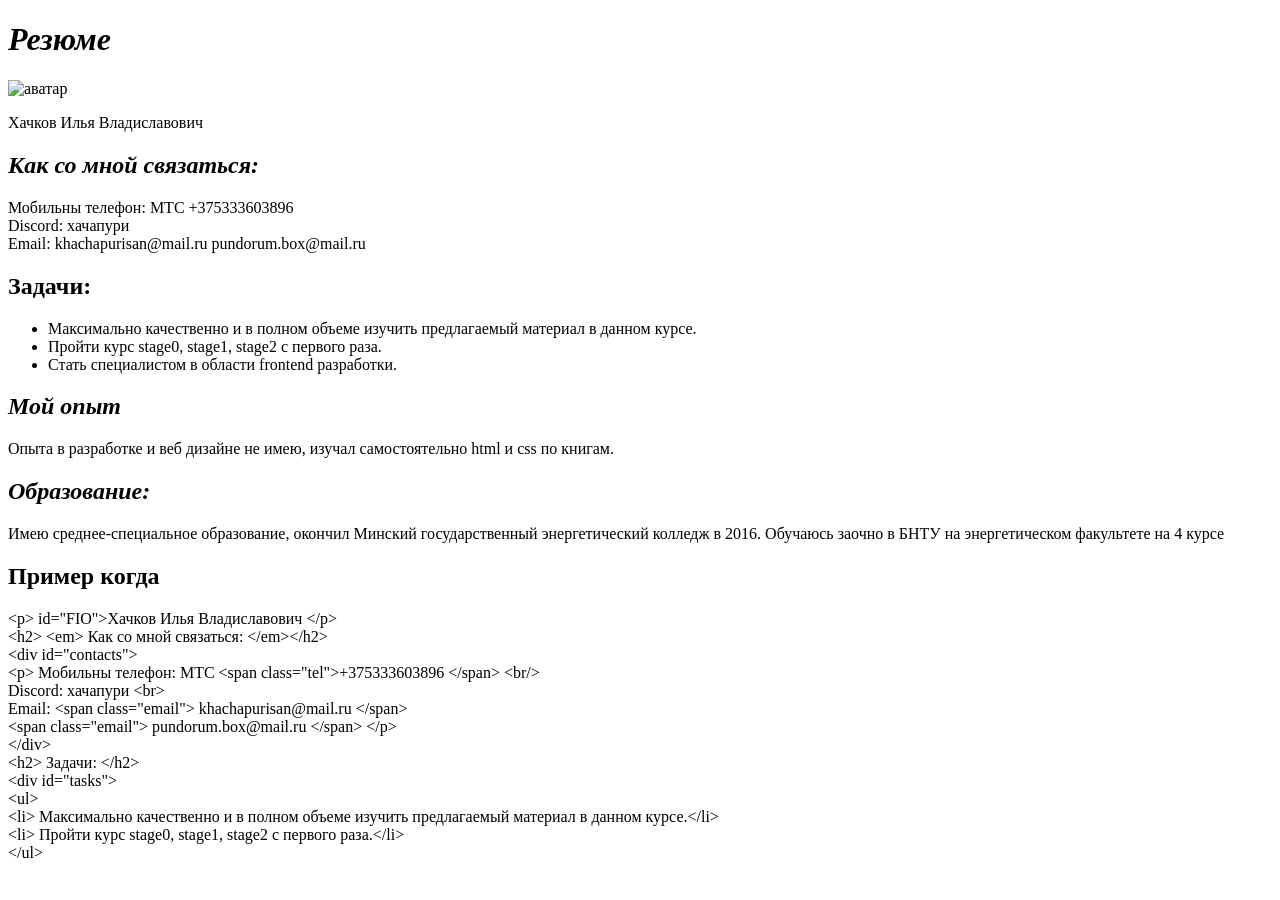
==== index.html @ afb6a70f "fix: html file" ====
<!DOCTYPE html>
<html lang="ru">
 <head>
   <title>Хачков И.В. резюме</title>
   <link rel="stylesheet" type="text/css" href="https://github.com/khachapur/rsschool-cv/blob/rsschool-cv-html/style.css">
    
 </head>
<body>
<h1> <em>Резюме</em> </h1>
<img src="https://raw.githubusercontent.com/khachapur/img-for-rss/main/IMG_20190906_113554.jpg" alt="аватар" width="350px" height="450px"/>

<p id="FIO">Хачков Илья Владиславович</p>

 <h2> <em>Как со мной связаться:</em></h2>
<div id="contacts">
 <p>Мобильны телефон: МТС <span class="tel">+375333603896</span> <br/>
     Discord: хачапури <br>
     Email: <span class="email">khachapurisan@mail.ru</span>
       <span class="email">pundorum.box@mail.ru </span></p>
 </div>
 <h2>Задачи:</h2>
 <div id="tasks">
     <ul>
          <li>Максимально качественно и в полном объеме изучить предлагаемый материал в данном курсе.</li>
          <li>Пройти курс stage0, stage1, stage2 с первого раза.</li>
          <li>Стать специалистом в области frontend разработки.</li>
        </ul>     
 </div>
<h2><em>Мой опыт</em></h2>
 <div id="exp">
   <p>Опыта в разработке и веб дизайне не имею, изучал самостоятельно html и css по книгам.</p>
 </div>
<h2><em>Образование:</em></h2>
 <div id="education">
   <p>Имею среднее-специальное образование, окончил Минский государственный энергетический колледж в 2016. 
Обучаюсь заочно в БНТУ на энергетическом факультете на 4 курсе</p>
  </div>
  <div>
      <h2>Пример когда</h2>
    <p id="cod">	&LT;p&GT; id="FIO">Хачков Илья Владиславович &LT;/p&GT; <br/>

 &LT;h2&GT; &LT;em&GT; Как со мной связаться: &LT;/em&GT;&LT;/h2&GT; <br/>
 &LT;div id="contacts"&GT;<br/>
 &LT;p&GT; Мобильны телефон: МТС &LT;span class="tel"&GT;+375333603896 &LT;/span&GT; &LT;br/&GT; <br/>
     Discord: хачапури &LT;br&GT; <br/>
     Email: &LT;span class="email"&GT; khachapurisan@mail.ru &LT;/span&GT; <br/>
       &LT;span class="email"&GT; pundorum.box@mail.ru &LT;/span&GT; &LT;/p&GT; <br/>
 &LT;/div&GT;<br/>
 &LT;h2&GT; Задачи: &LT;/h2&GT;<br/>
 &LT;div id="tasks"&GT;<br/>
     &LT;ul&GT;<br/>
          &LT;li&GT; Максимально качественно и в полном объеме изучить предлагаемый материал в данном курсе.&LT;/li&GT;<br/>
          &LT;li&GT; Пройти курс stage0, stage1, stage2 с первого раза.&LT;/li&GT;<br/>
                  &LT;/ul&GT; </p>
  </div>
</body>
</html>
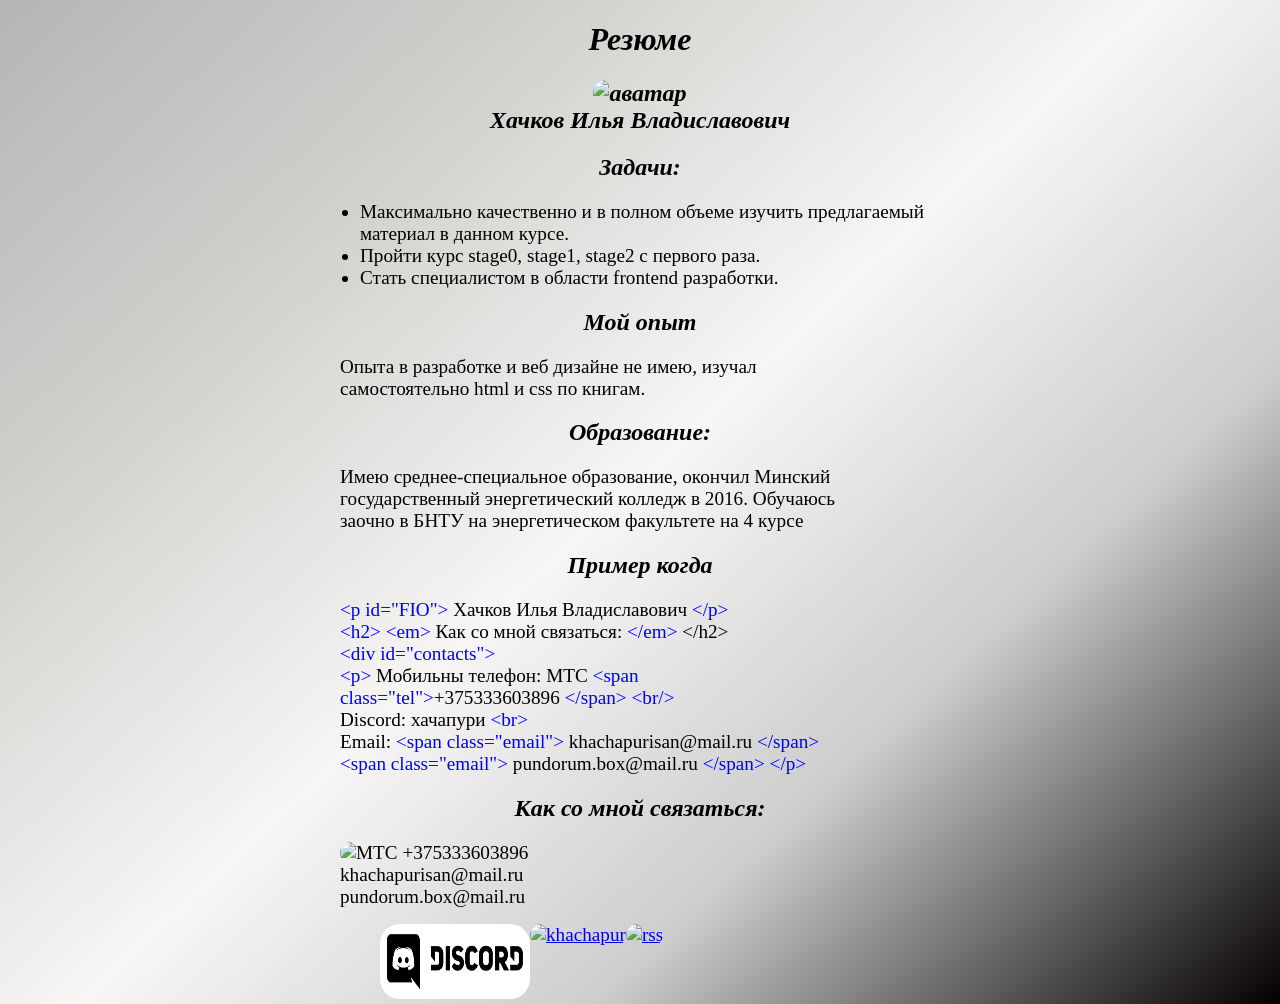
==== commit 18756bb3: "fix: update index and ctyle files" ====
--- a/index.html
+++ b/index.html
@@ -1,57 +1,61 @@
 <!DOCTYPE html>
 <html lang="ru">
  <head>
+   <meta charset="utf-8"> 
    <title>Хачков И.В. резюме</title>
-   <link rel="stylesheet" type="text/css" href="https://github.com/khachapur/rsschool-cv/blob/rsschool-cv-html/style.css">
+   <link rel="stylesheet" type="text/css" href="style.css">
     
  </head>
 <body>
-<h1> <em>Резюме</em> </h1>
-<img src="https://raw.githubusercontent.com/khachapur/img-for-rss/main/IMG_20190906_113554.jpg" alt="аватар" width="350px" height="450px"/>
+  <header>
+    <h1> Резюме </h1>
+    <h2><img src="https://raw.githubusercontent.com/khachapur/img-for-rss/main/IMG_20190906_113554.jpg" alt="аватар" width="350" height="450"/> <br/> Хачков Илья Владиславович</h2>
+  </header>
+  <aside>
+    <h2>Задачи:</h2>
+    <div id="taskss">
+      <ul class="tasks">
+        <li>Максимально качественно и в полном объеме изучить предлагаемый материал в данном курсе.</li>
+        <li>Пройти курс stage0, stage1, stage2 с первого раза.</li>
+        <li>Стать специалистом в области frontend разработки.</li>
+      </ul>     
+    </div>
+    <h2>Мой опыт</h2>
+    <div id="exp">
+       <p>Опыта в разработке и веб дизайне не имею, изучал самостоятельно html и css по книгам.</p>
+    </div>
+    <h2>Образование:</h2>
+    <div id="education">
+      <p>Имею среднее-специальное образование, окончил Минский государственный энергетический колледж в 2016. 
+          Обучаюсь заочно в БНТУ на энергетическом факультете на 4 курсе</p>
+    </div>
+    <div id="exaamplcode">
+      <h2>Пример когда</h2>
+        <p>	<span class="code"> &LT;p  id="FIO"&GT;</span> Хачков Илья Владиславович <span class="code">&LT;/p&GT; </span> <br/>
+      
+       <span class="code">&LT;h2&GT;</span> <span class="code"> &LT;em&GT;</span> Как со мной связаться: <span class="code"> &LT;/em&GT;</span> <span class="code"></span>&LT;/h2&GT; </span> <br/>
+       <span class="code"> &LT;div id="contacts"&GT; </span> <br/>
+       <span class="code">&LT;p&GT;</span> Мобильны телефон: МТС <span class="code">&LT;span class="tel"&GT;</span>+375333603896 <span class="code">&LT;/span&GT;</span><span class="code"> &LT;br/&GT;</span> <br/>
+        Discord: хачапури <span class="code">&LT;br&GT;</span> <br/>
+        Email: <span class="code">&LT;span class="email"&GT;</span> khachapurisan@mail.ru <span class="code">&LT;/span&GT;</span> <br/>
+       <span class="code"> &LT;span class="email"&GT;</span> pundorum.box@mail.ru <span class="code">&LT;/span&GT;</span> <span class="code">&LT;/p&GT;</span> <br/>
+      </div>
+    </aside>
+    <footer>
+      <h2> Как со мной связаться:</h2>
+      <div class="cont">
+        <ul class="contacts">
+          <li id="mts"><img  width="80" height="40" alt="МТС" src="https://dana-mall.com/assets/images/shop/mtc-web.jpg"> <span class="tel">+375333603896</span> </li>
+          <li><span class="email">khachapurisan@mail.ru</span><br/>
+              <span class="email">pundorum.box@mail.ru </span> </li>
+        </ul>
+        <ul class="links">      
+          <li> <a href="https://discord.com/channels/@me"> <img width="150" height="75" alt="хачапури(@khachapur)" src="[data-uri]"></a> </li>
+          <li> <a href="https://github.com/khachapur"> <img width="150" height="75" alt="khachapur" src="https://ru.wizcase.com/wp-content/uploads/2022/03/GitHub-Logo.png"> </a> </li>
+          <li><a href="https://rs.school/js/"> <img  width="150" height="75" alt="rss" src="https://rs.school/images/rs_school_js.svg"> </a> </li>
+        </ul>  
+      </div>
 
-<p id="FIO">Хачков Илья Владиславович</p>
-
- <h2> <em>Как со мной связаться:</em></h2>
-<div id="contacts">
- <p>Мобильны телефон: МТС <span class="tel">+375333603896</span> <br/>
-     Discord: хачапури <br>
-     Email: <span class="email">khachapurisan@mail.ru</span>
-       <span class="email">pundorum.box@mail.ru </span></p>
- </div>
- <h2>Задачи:</h2>
- <div id="tasks">
-     <ul>
-          <li>Максимально качественно и в полном объеме изучить предлагаемый материал в данном курсе.</li>
-          <li>Пройти курс stage0, stage1, stage2 с первого раза.</li>
-          <li>Стать специалистом в области frontend разработки.</li>
-        </ul>     
- </div>
-<h2><em>Мой опыт</em></h2>
- <div id="exp">
-   <p>Опыта в разработке и веб дизайне не имею, изучал самостоятельно html и css по книгам.</p>
- </div>
-<h2><em>Образование:</em></h2>
- <div id="education">
-   <p>Имею среднее-специальное образование, окончил Минский государственный энергетический колледж в 2016. 
-Обучаюсь заочно в БНТУ на энергетическом факультете на 4 курсе</p>
-  </div>
-  <div>
-      <h2>Пример когда</h2>
-    <p id="cod">	&LT;p&GT; id="FIO">Хачков Илья Владиславович &LT;/p&GT; <br/>
-
- &LT;h2&GT; &LT;em&GT; Как со мной связаться: &LT;/em&GT;&LT;/h2&GT; <br/>
- &LT;div id="contacts"&GT;<br/>
- &LT;p&GT; Мобильны телефон: МТС &LT;span class="tel"&GT;+375333603896 &LT;/span&GT; &LT;br/&GT; <br/>
-     Discord: хачапури &LT;br&GT; <br/>
-     Email: &LT;span class="email"&GT; khachapurisan@mail.ru &LT;/span&GT; <br/>
-       &LT;span class="email"&GT; pundorum.box@mail.ru &LT;/span&GT; &LT;/p&GT; <br/>
- &LT;/div&GT;<br/>
- &LT;h2&GT; Задачи: &LT;/h2&GT;<br/>
- &LT;div id="tasks"&GT;<br/>
-     &LT;ul&GT;<br/>
-          &LT;li&GT; Максимально качественно и в полном объеме изучить предлагаемый материал в данном курсе.&LT;/li&GT;<br/>
-          &LT;li&GT; Пройти курс stage0, stage1, stage2 с первого раза.&LT;/li&GT;<br/>
-                  &LT;/ul&GT; </p>
-  </div>
+    </footer>
 </body>
 </html>
--- a/style.css
+++ b/style.css
@@ -0,0 +1,54 @@
+body {
+    background: rgb(179,179,179);
+    background: linear-gradient(137deg, rgba(179,179,179,0.9717711480362538) 0%, rgba(208,209,205,1) 24%, rgba(240,235,235,0.5065143504531722) 49%, rgba(156,156,156,0.5065143504531722) 71%, rgba(4,0,0,1) 100%);
+    width: 600px;
+    margin: auto;
+      
+}
+img {
+    border-radius: 20px;
+    }
+
+h1, h2 {
+   text-align: center;
+   font-style: italic;
+      
+}
+
+p {
+    width: 500px;
+    text-align: left;
+    font-family: Georgia, serif;
+    font-size: 1.2em;
+}
+li{
+    text-align: left;
+    font-family: Georgia, serif;
+    font-size: 1.2em;
+
+}
+#tasks {
+    text-align: left;
+    padding-left: -; 
+}
+span.code {
+    color: blue;
+}
+.contacts {
+    list-style-type: none;
+}
+ul.contacts {
+   padding: 0;
+   margin-left: 0px;
+}
+ul.tasks {
+    padding: 0;
+    margin-left: 20px;
+}
+ul.links {
+    list-style-type: none;
+}
+ul.links li {
+    float: left;
+    margin: auto;
+}
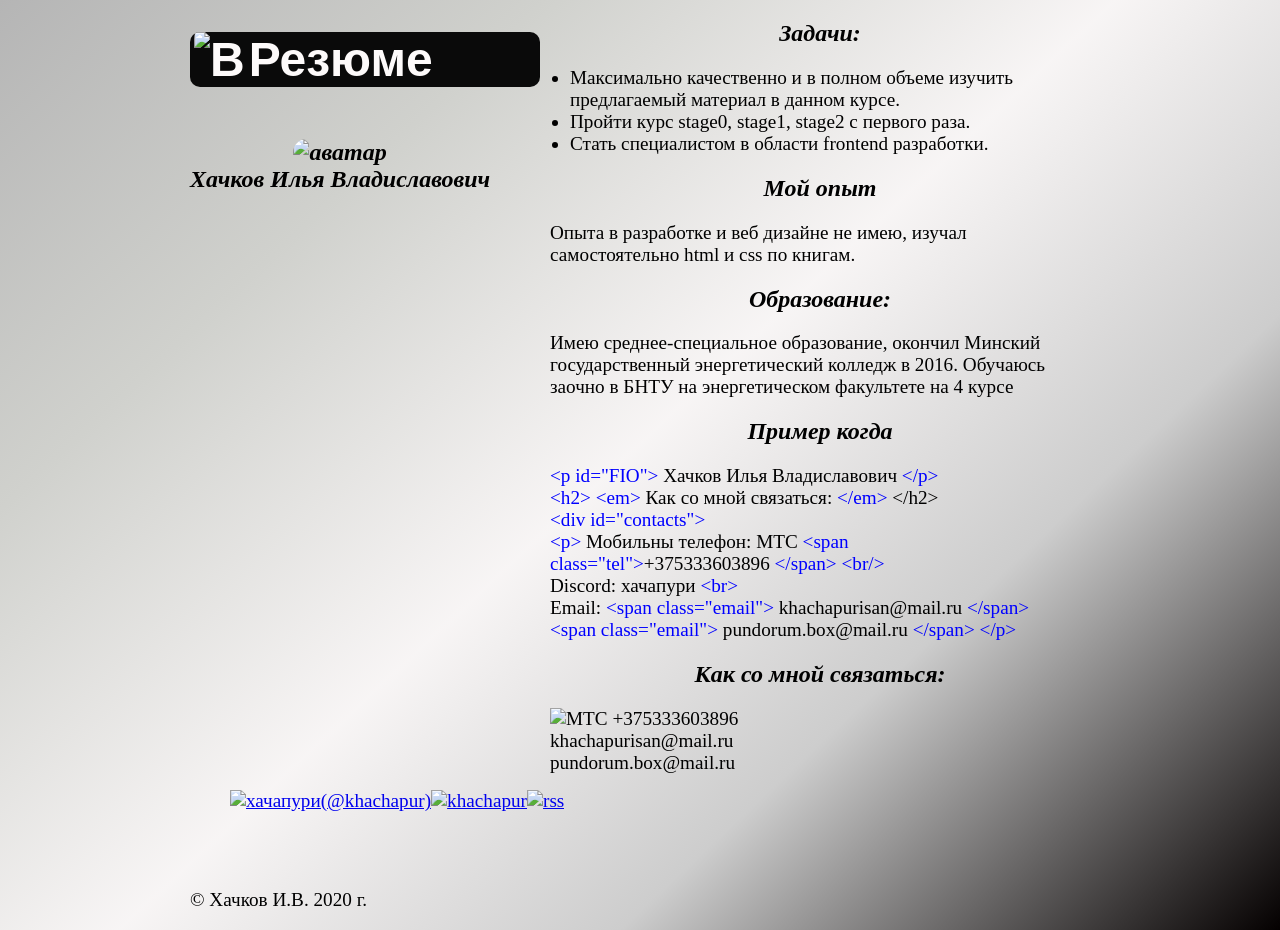
==== commit 9075b987: "fix: upadate html and css file" ====
--- a/index.html
+++ b/index.html
@@ -8,8 +8,8 @@
  </head>
 <body>
   <header>
-    <h1> Резюме </h1>
-    <h2><img src="https://raw.githubusercontent.com/khachapur/img-for-rss/main/IMG_20190906_113554.jpg" alt="аватар" width="350" height="450"/> <br/> Хачков Илья Владиславович</h2>
+    <h1><img width="45" height="40" alt="B" src="https://a4files.ru/content/uploads/2017/12/bukva-V.jpg">Резюме </h1>
+    <h2 id="img"><img src="https://raw.githubusercontent.com/khachapur/img-for-rss/main/IMG_20190906_113554.jpg" alt="аватар" width="350" height="450"/> <br/> Хачков Илья Владиславович</h2>
   </header>
   <aside>
     <h2>Задачи:</h2>
@@ -40,8 +40,6 @@
         Email: <span class="code">&LT;span class="email"&GT;</span> khachapurisan@mail.ru <span class="code">&LT;/span&GT;</span> <br/>
        <span class="code"> &LT;span class="email"&GT;</span> pundorum.box@mail.ru <span class="code">&LT;/span&GT;</span> <span class="code">&LT;/p&GT;</span> <br/>
       </div>
-    </aside>
-    <footer>
       <h2> Как со мной связаться:</h2>
       <div class="cont">
         <ul class="contacts">
@@ -49,13 +47,17 @@
           <li><span class="email">khachapurisan@mail.ru</span><br/>
               <span class="email">pundorum.box@mail.ru </span> </li>
         </ul>
+    </aside>
+    <footer>
         <ul class="links">      
-          <li> <a href="https://discord.com/channels/@me"> <img width="150" height="75" alt="хачапури(@khachapur)" src="[data-uri]"></a> </li>
+          <li> <a href="https://discord.com/channels/@me"> <img width="200" height="100" alt="хачапури(@khachapur)" src="https://rossaprimavera.ru/static/files/eea155dbb7c0.jpg"></a> </li>
           <li> <a href="https://github.com/khachapur"> <img width="150" height="75" alt="khachapur" src="https://ru.wizcase.com/wp-content/uploads/2022/03/GitHub-Logo.png"> </a> </li>
           <li><a href="https://rs.school/js/"> <img  width="150" height="75" alt="rss" src="https://rs.school/images/rs_school_js.svg"> </a> </li>
         </ul>  
       </div>
-
+      <div class="author">
+        <p>&COPY; Хачков И.В. 2020 г.</p>
+      </div>
     </footer>
 </body>
 </html>
--- a/style.css
+++ b/style.css
@@ -1,20 +1,49 @@
 body {
     background: rgb(179,179,179);
     background: linear-gradient(137deg, rgba(179,179,179,0.9717711480362538) 0%, rgba(208,209,205,1) 24%, rgba(240,235,235,0.5065143504531722) 49%, rgba(156,156,156,0.5065143504531722) 71%, rgba(4,0,0,1) 100%);
-    width: 600px;
+    width: 900px;
     margin: auto;
-      
+    
 }
-img {
-    border-radius: 20px;
-    }
+h1 {
+    background-color: rgb(10, 10, 10);
+    color: rgb(253, 250, 250);
+    border-radius: 10px;
+    width: 350px;
+    padding: 0;
+    font-size: 3em;
+    font-family:'Lucida Sans', 'Lucida Sans Regular', 'Lucida Grande', 'Lucida Sans Unicode', Geneva, Verdana, sans-serif 
+}
+header {
+    
+    width: 40%;
+    float: left;
+}
+h1 img {
+    border-radius: 7px;
+    margin: 0 auto;
+    padding: 0 4px;
+}
+aside {
+    width: 60%;
+    float: right;
+}
+footer {
+    clear: right;
+}
+ h2 img {
+    border-radius: 50px;
+    border: 3px;
+    
+} 
 
-h1, h2 {
+h2 {
    text-align: center;
    font-style: italic;
-      
 }
-
+#img {
+    float: left;
+}
 p {
     width: 500px;
     text-align: left;
@@ -51,4 +80,7 @@
 ul.links li {
     float: left;
     margin: auto;
-}+}
+.author {
+    padding-top: 5em;
+}
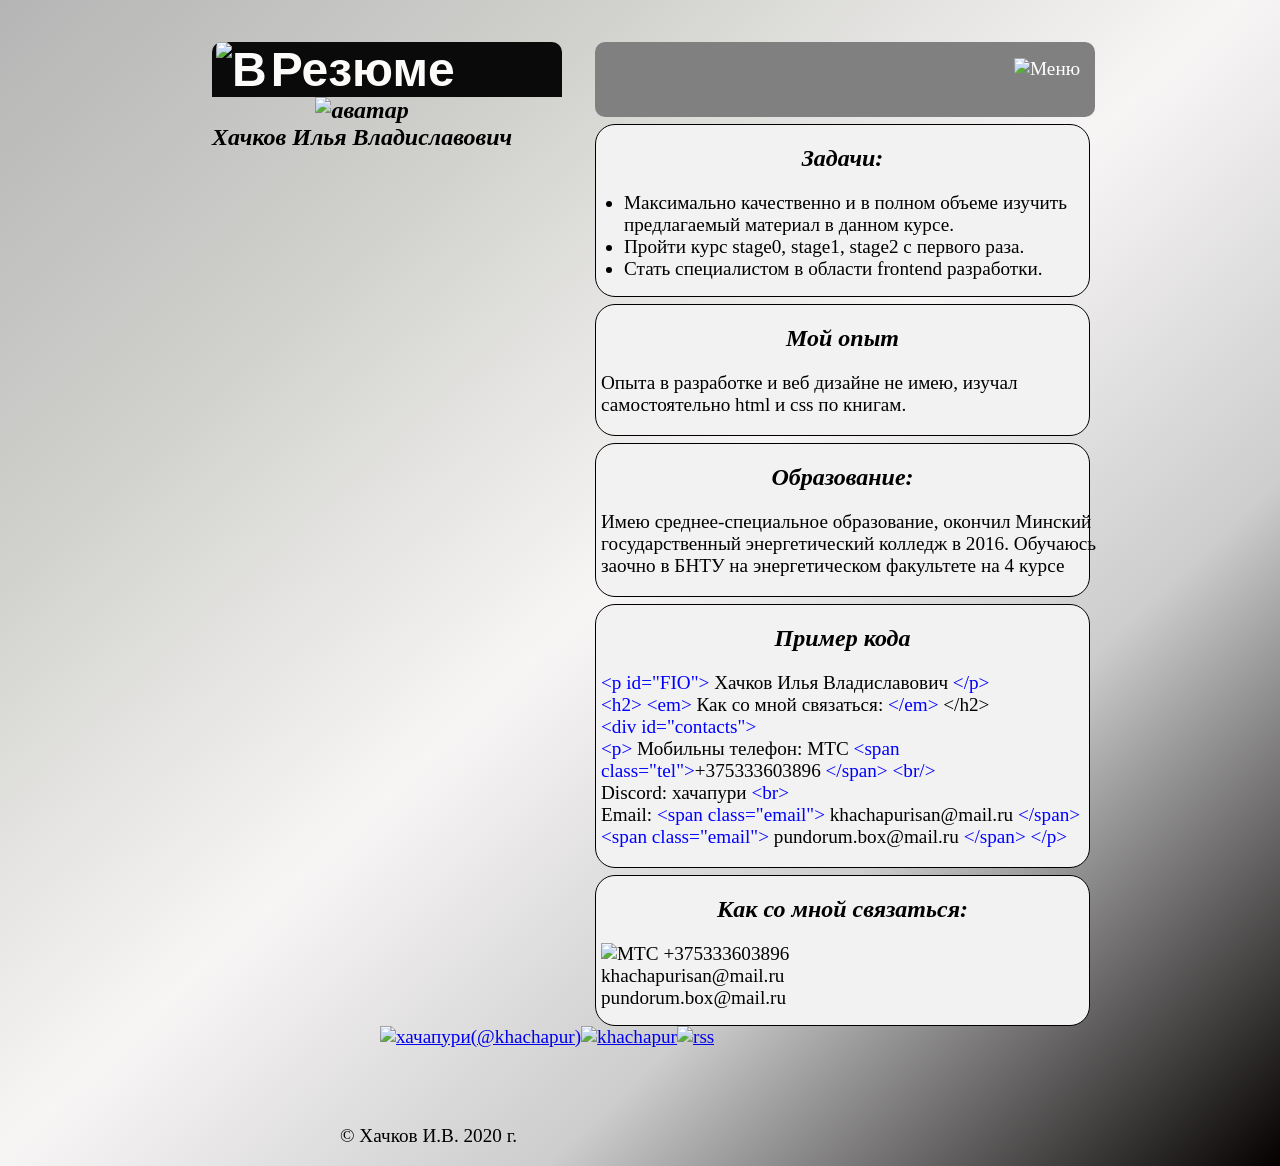
==== commit d6e7ecb9: "feat: added menu" ====
--- a/index.html
+++ b/index.html
@@ -12,25 +12,42 @@
     <h2 id="img"><img src="https://raw.githubusercontent.com/khachapur/img-for-rss/main/IMG_20190906_113554.jpg" alt="аватар" width="350" height="450"/> <br/> Хачков Илья Владиславович</h2>
   </header>
   <aside>
-    <h2>Задачи:</h2>
-    <div id="taskss">
+    <div class="wrapper">
+      <nav class="menu">
+      <ul class="menu__list">
+        <li>
+          <a href="" class="menu__link"><img width="40px" height="40px" alt="Меню" src="https://cdn-icons-png.flaticon.com/512/16/16033.png"></a>
+            <ul class="sub-menu__list">
+              <li><a href="#task" class="sub-menu__link">Задачи</a></li>
+              <li><a href="#exp" class="sub-menu__link">Мой опыт</a></li>
+              <li><a href="#education" class="sub-menu__link">Образование</a></li>
+          <!--<li><a href="" class="sub-menu__link">Примеры работ</a></li> -->
+              <li><a href="#examplcode" class="sub-menu__link">Пример кода</a></li>
+              <li><a href="#cont" class="sub-menu__link">Как со мной связаться</a></li>
+            </ul>
+        </li>  
+      </ul>
+    </nav>
+    </div>
+    <div id="tasks">
+      <h2>Задачи:</h2>
       <ul class="tasks">
         <li>Максимально качественно и в полном объеме изучить предлагаемый материал в данном курсе.</li>
         <li>Пройти курс stage0, stage1, stage2 с первого раза.</li>
         <li>Стать специалистом в области frontend разработки.</li>
       </ul>     
     </div>
-    <h2>Мой опыт</h2>
     <div id="exp">
+      <h2>Мой опыт</h2>
        <p>Опыта в разработке и веб дизайне не имею, изучал самостоятельно html и css по книгам.</p>
     </div>
-    <h2>Образование:</h2>
     <div id="education">
+      <h2>Образование:</h2>
       <p>Имею среднее-специальное образование, окончил Минский государственный энергетический колледж в 2016. 
           Обучаюсь заочно в БНТУ на энергетическом факультете на 4 курсе</p>
     </div>
-    <div id="exaamplcode">
-      <h2>Пример когда</h2>
+    <div id="examplcode">
+      <h2>Пример кода</h2>
         <p>	<span class="code"> &LT;p  id="FIO"&GT;</span> Хачков Илья Владиславович <span class="code">&LT;/p&GT; </span> <br/>
       
        <span class="code">&LT;h2&GT;</span> <span class="code"> &LT;em&GT;</span> Как со мной связаться: <span class="code"> &LT;/em&GT;</span> <span class="code"></span>&LT;/h2&GT; </span> <br/>
@@ -40,8 +57,8 @@
         Email: <span class="code">&LT;span class="email"&GT;</span> khachapurisan@mail.ru <span class="code">&LT;/span&GT;</span> <br/>
        <span class="code"> &LT;span class="email"&GT;</span> pundorum.box@mail.ru <span class="code">&LT;/span&GT;</span> <span class="code">&LT;/p&GT;</span> <br/>
       </div>
-      <h2> Как со мной связаться:</h2>
-      <div class="cont">
+      <div id="cont" class="cont">
+        <h2> Как со мной связаться:</h2>
         <ul class="contacts">
           <li id="mts"><img  width="80" height="40" alt="МТС" src="https://dana-mall.com/assets/images/shop/mtc-web.jpg"> <span class="tel">+375333603896</span> </li>
           <li><span class="email">khachapurisan@mail.ru</span><br/>
--- a/style.css
+++ b/style.css
@@ -2,20 +2,22 @@
     background: rgb(179,179,179);
     background: linear-gradient(137deg, rgba(179,179,179,0.9717711480362538) 0%, rgba(208,209,205,1) 24%, rgba(240,235,235,0.5065143504531722) 49%, rgba(156,156,156,0.5065143504531722) 71%, rgba(4,0,0,1) 100%);
     width: 900px;
-    margin: auto;
+    margin: 10px auto;
     
 }
 h1 {
     background-color: rgb(10, 10, 10);
     color: rgb(253, 250, 250);
-    border-radius: 10px;
+    border-radius: 10px 10px 0 0;
     width: 350px;
+    margin-bottom: 0px;
     padding: 0;
     font-size: 3em;
     font-family:'Lucida Sans', 'Lucida Sans Regular', 'Lucida Grande', 'Lucida Sans Unicode', Geneva, Verdana, sans-serif 
 }
 header {
-    
+       margin: 0 2%;
+    padding-left: 4px;
     width: 40%;
     float: left;
 }
@@ -25,15 +27,20 @@
     padding: 0 4px;
 }
 aside {
-    width: 60%;
+    
+    width: 55%;
     float: right;
+    
 }
 footer {
     clear: right;
+    margin-left: 150px;
+    
 }
  h2 img {
-    border-radius: 50px;
-    border: 3px;
+    margin-top: 0;
+    border-radius: 0 0 10px 10px;
+    
     
 } 
 
@@ -42,7 +49,9 @@
    font-style: italic;
 }
 #img {
+    margin-top: 0;
     float: left;
+  
 }
 p {
     width: 500px;
@@ -56,9 +65,14 @@
     font-size: 1.2em;
 
 }
-#tasks {
+#tasks, .cont, #exp, #education, #examplcode {
     text-align: left;
-    padding-left: -; 
+    border: 1px;
+    border-style: solid;
+    border-radius: 20px;
+    background-color: rgb(243, 242, 242);
+    margin-top: 7px;
+    padding: 0 5px;
 }
 span.code {
     color: blue;
@@ -71,7 +85,7 @@
    margin-left: 0px;
 }
 ul.tasks {
-    padding: 0;
+    padding: 0 0 0 3px;
     margin-left: 20px;
 }
 ul.links {
@@ -84,3 +98,48 @@
 .author {
     padding-top: 5em;
 }
+.menu {
+    display: block;
+    background-color: gray;
+    width: 500px;
+    height: 75px;
+    position: relative;
+    border-radius: 10px;
+    margin-top: 2em;
+}
+.menu a {
+    text-decoration: none;
+}
+.menu li {
+    display: block;
+    list-style-type: none;
+}
+.menu__list{
+    position: absolute;
+    display: block;
+    top: 0;
+    right: 15px;
+}
+.menu__list>li:hover .sub-menu__list {
+    display: block;
+}
+
+.menu__link{
+    color: white;
+}
+.sub-menu__list {
+    display: none;
+    position: absolute;
+    right: -10px;
+    top: 0px;
+    background-color: gray;
+    color: white;
+}
+.sub-menu__link{
+    color: white;
+    
+}
+.sub-menu__list>li:hover{
+    color: yellow;
+ 
+}
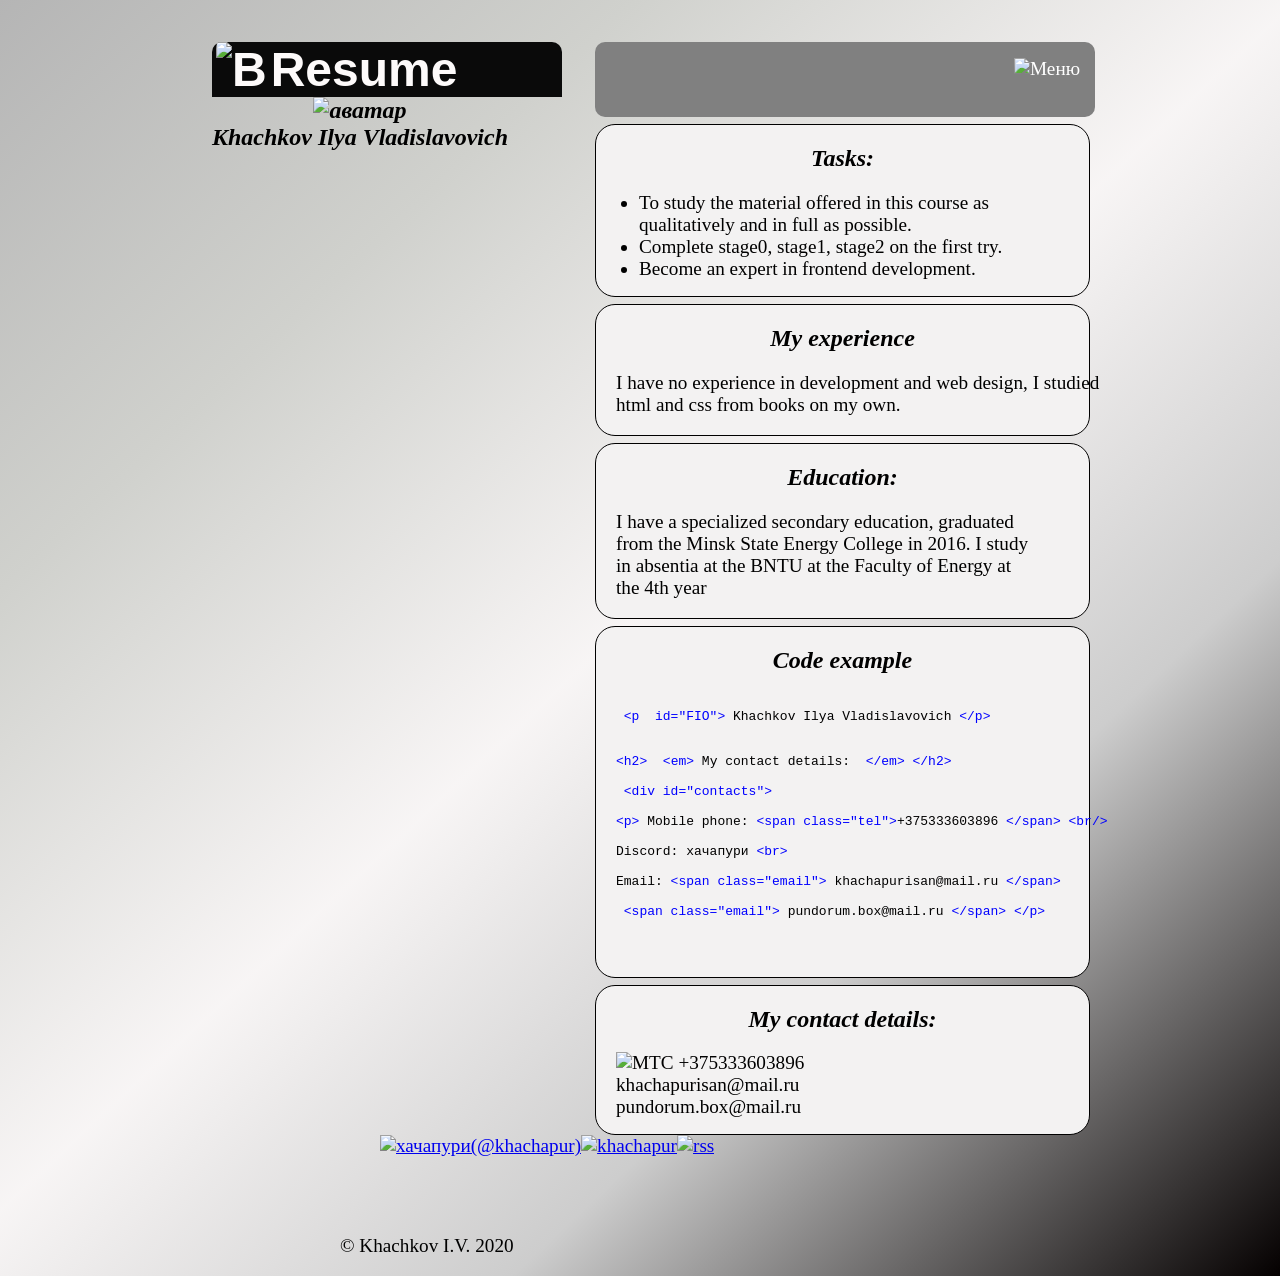
==== commit c060994d: "fix: fix errors at html file" ====
--- a/index.html
+++ b/index.html
@@ -8,64 +8,70 @@
  </head>
 <body>
   <header>
-    <h1><img width="45" height="40" alt="B" src="https://a4files.ru/content/uploads/2017/12/bukva-V.jpg">Резюме </h1>
-    <h2 id="img"><img src="https://raw.githubusercontent.com/khachapur/img-for-rss/main/IMG_20190906_113554.jpg" alt="аватар" width="350" height="450"/> <br/> Хачков Илья Владиславович</h2>
+    <h1><img width="45" height="40" alt="B" src="https://a4files.ru/content/uploads/2017/12/bukva-V.jpg">Resume </h1>
+    <h2 id="img"><img src="https://raw.githubusercontent.com/khachapur/img-for-rss/main/IMG_20190906_113554.jpg" alt="аватар" width="350" height="450"/> <br/> Khachkov Ilya Vladislavovich</h2>
   </header>
-  <aside>
+  <section>
     <div class="wrapper">
       <nav class="menu">
       <ul class="menu__list">
         <li>
-          <a href="" class="menu__link"><img width="40px" height="40px" alt="Меню" src="https://cdn-icons-png.flaticon.com/512/16/16033.png"></a>
+          <a href="" class="menu__link"><img width="40" height="40" alt="Меню" src="https://cdn-icons-png.flaticon.com/512/16/16033.png"></a>
             <ul class="sub-menu__list">
-              <li><a href="#task" class="sub-menu__link">Задачи</a></li>
-              <li><a href="#exp" class="sub-menu__link">Мой опыт</a></li>
-              <li><a href="#education" class="sub-menu__link">Образование</a></li>
-          <!--<li><a href="" class="sub-menu__link">Примеры работ</a></li> -->
-              <li><a href="#examplcode" class="sub-menu__link">Пример кода</a></li>
-              <li><a href="#cont" class="sub-menu__link">Как со мной связаться</a></li>
+              <li><a href="#task" class="sub-menu__link">Tasks</a></li>
+              <li><a href="#exp" class="sub-menu__link">My experience</a></li>
+              <li><a href="#education" class="sub-menu__link">Education</a></li>
+          <!--<li><a href="" class="sub-menu__link">Examples of my work</a></li> -->
+              <li><a href="#examplcode" class="sub-menu__link">Code example</a></li>
+              <li><a href="#cont" class="sub-menu__link">My contact details</a></li>
             </ul>
         </li>  
       </ul>
     </nav>
     </div>
     <div id="tasks">
-      <h2>Задачи:</h2>
+      <h2>Tasks:</h2>
       <ul class="tasks">
-        <li>Максимально качественно и в полном объеме изучить предлагаемый материал в данном курсе.</li>
-        <li>Пройти курс stage0, stage1, stage2 с первого раза.</li>
-        <li>Стать специалистом в области frontend разработки.</li>
+        <li>To study the material offered in this course as qualitatively and in full as possible.</li>
+        <li>Complete stage0, stage1, stage2 on the first try.</li>
+        <li>Become an expert in frontend development.</li>
       </ul>     
     </div>
     <div id="exp">
-      <h2>Мой опыт</h2>
-       <p>Опыта в разработке и веб дизайне не имею, изучал самостоятельно html и css по книгам.</p>
+      <h2>My experience</h2>
+       <p>I have no experience in development and web design, I studied html and css from books on my own.</p>
     </div>
     <div id="education">
-      <h2>Образование:</h2>
-      <p>Имею среднее-специальное образование, окончил Минский государственный энергетический колледж в 2016. 
-          Обучаюсь заочно в БНТУ на энергетическом факультете на 4 курсе</p>
+      <h2>Education:</h2>
+      <p>I have a specialized secondary education, graduated <br/>from the Minsk State Energy College in 2016.
+        I study <br/> in absentia at the BNTU at the Faculty of Energy at<br/> the 4th year</p>
     </div>
     <div id="examplcode">
-      <h2>Пример кода</h2>
-        <p>	<span class="code"> &LT;p  id="FIO"&GT;</span> Хачков Илья Владиславович <span class="code">&LT;/p&GT; </span> <br/>
-      
-       <span class="code">&LT;h2&GT;</span> <span class="code"> &LT;em&GT;</span> Как со мной связаться: <span class="code"> &LT;/em&GT;</span> <span class="code"></span>&LT;/h2&GT; </span> <br/>
-       <span class="code"> &LT;div id="contacts"&GT; </span> <br/>
-       <span class="code">&LT;p&GT;</span> Мобильны телефон: МТС <span class="code">&LT;span class="tel"&GT;</span>+375333603896 <span class="code">&LT;/span&GT;</span><span class="code"> &LT;br/&GT;</span> <br/>
-        Discord: хачапури <span class="code">&LT;br&GT;</span> <br/>
-        Email: <span class="code">&LT;span class="email"&GT;</span> khachapurisan@mail.ru <span class="code">&LT;/span&GT;</span> <br/>
-       <span class="code"> &LT;span class="email"&GT;</span> pundorum.box@mail.ru <span class="code">&LT;/span&GT;</span> <span class="code">&LT;/p&GT;</span> <br/>
-      </div>
-      <div id="cont" class="cont">
-        <h2> Как со мной связаться:</h2>
+      <h2>Code example</h2>
+        <pre>
+          <code>	
+<span class="code"> &LT;p  id="FIO"&GT;</span> Khachkov Ilya Vladislavovich <span class="code">&LT;/p&GT;</span> 
+           <br/>
+<span class="code">&LT;h2&GT;</span> <span class="code"> &LT;em&GT;</span> My contact details: <span class="code"> &LT;/em&GT;</span> <span class="code">&LT;/h2&GT; </span> <br/>
+<span class="code"> &LT;div id="contacts"&GT; </span> <br/>
+<span class="code">&LT;p&GT;</span> Mobile phone: <span class="code">&LT;span class="tel"&GT;</span>+375333603896 <span class="code">&LT;/span&GT;</span><span class="code"> &LT;br/&GT;</span> <br/>
+Discord: хачапури <span class="code">&LT;br&GT;</span> <br/>
+Email: <span class="code">&LT;span class="email"&GT;</span> khachapurisan@mail.ru <span class="code">&LT;/span&GT;</span> <br/>
+<span class="code"> &LT;span class="email"&GT;</span> pundorum.box@mail.ru <span class="code">&LT;/span&GT;</span> <span class="code">&LT;/p&GT;</span> <br/>
+         </code>
+        </pre>
+    </div>
+    <div id="cont" class="cont">
+        <h2> My contact details:</h2>
         <ul class="contacts">
           <li id="mts"><img  width="80" height="40" alt="МТС" src="https://dana-mall.com/assets/images/shop/mtc-web.jpg"> <span class="tel">+375333603896</span> </li>
           <li><span class="email">khachapurisan@mail.ru</span><br/>
               <span class="email">pundorum.box@mail.ru </span> </li>
         </ul>
-    </aside>
-    <footer>
+    </div>   
+  </section>
+  <footer>
+      <div id="links">   
         <ul class="links">      
           <li> <a href="https://discord.com/channels/@me"> <img width="200" height="100" alt="хачапури(@khachapur)" src="https://rossaprimavera.ru/static/files/eea155dbb7c0.jpg"></a> </li>
           <li> <a href="https://github.com/khachapur"> <img width="150" height="75" alt="khachapur" src="https://ru.wizcase.com/wp-content/uploads/2022/03/GitHub-Logo.png"> </a> </li>
@@ -73,8 +79,8 @@
         </ul>  
       </div>
       <div class="author">
-        <p>&COPY; Хачков И.В. 2020 г.</p>
+        <p>&COPY; Khachkov I.V. 2020</p>
       </div>
-    </footer>
+  </footer>
 </body>
 </html>
--- a/style.css
+++ b/style.css
@@ -26,8 +26,7 @@
     margin: 0 auto;
     padding: 0 4px;
 }
-aside {
-    
+section {    
     width: 55%;
     float: right;
     
@@ -40,8 +39,6 @@
  h2 img {
     margin-top: 0;
     border-radius: 0 0 10px 10px;
-    
-    
 } 
 
 h2 {
@@ -72,7 +69,7 @@
     border-radius: 20px;
     background-color: rgb(243, 242, 242);
     margin-top: 7px;
-    padding: 0 5px;
+    padding: 0 20px 0 20px;
 }
 span.code {
     color: blue;
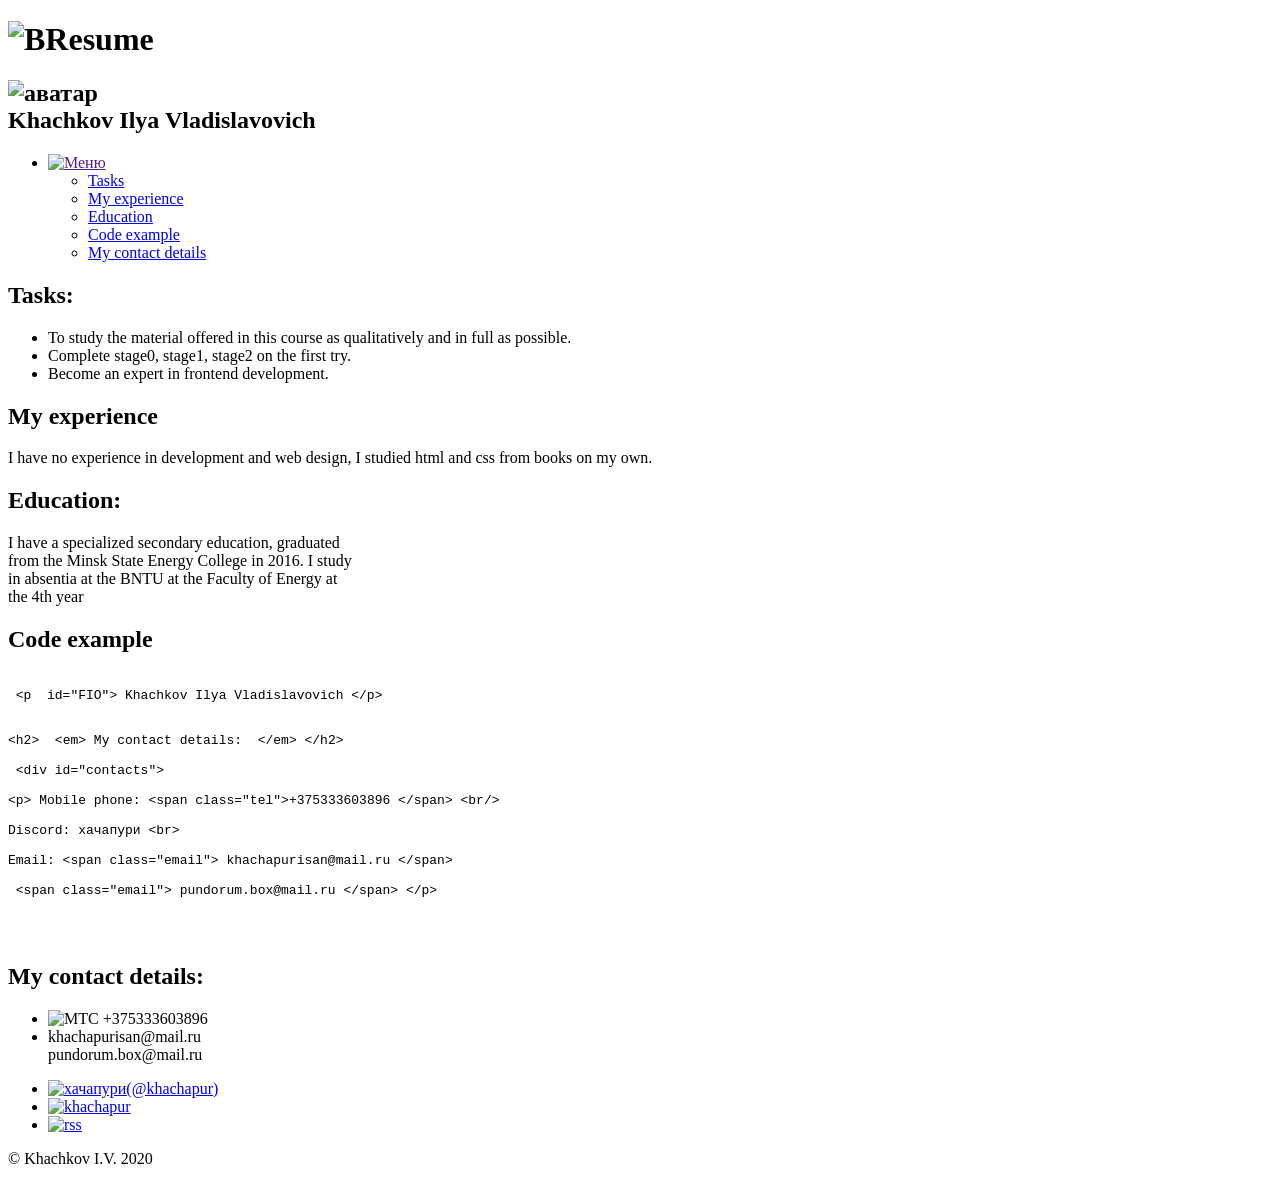
==== commit fa3213cd: "feat: update html" ====
--- a/index.html
+++ b/index.html
@@ -3,7 +3,7 @@
  <head>
    <meta charset="utf-8"> 
    <title>Хачков И.В. резюме</title>
-   <link rel="stylesheet" type="text/css" href="style.css">
+   <link rel="stylesheet" type="text/css" href="https://github.com/khachapur/rsschool-cv/blob/rsschool-cv-html/style.css">
     
  </head>
 <body>
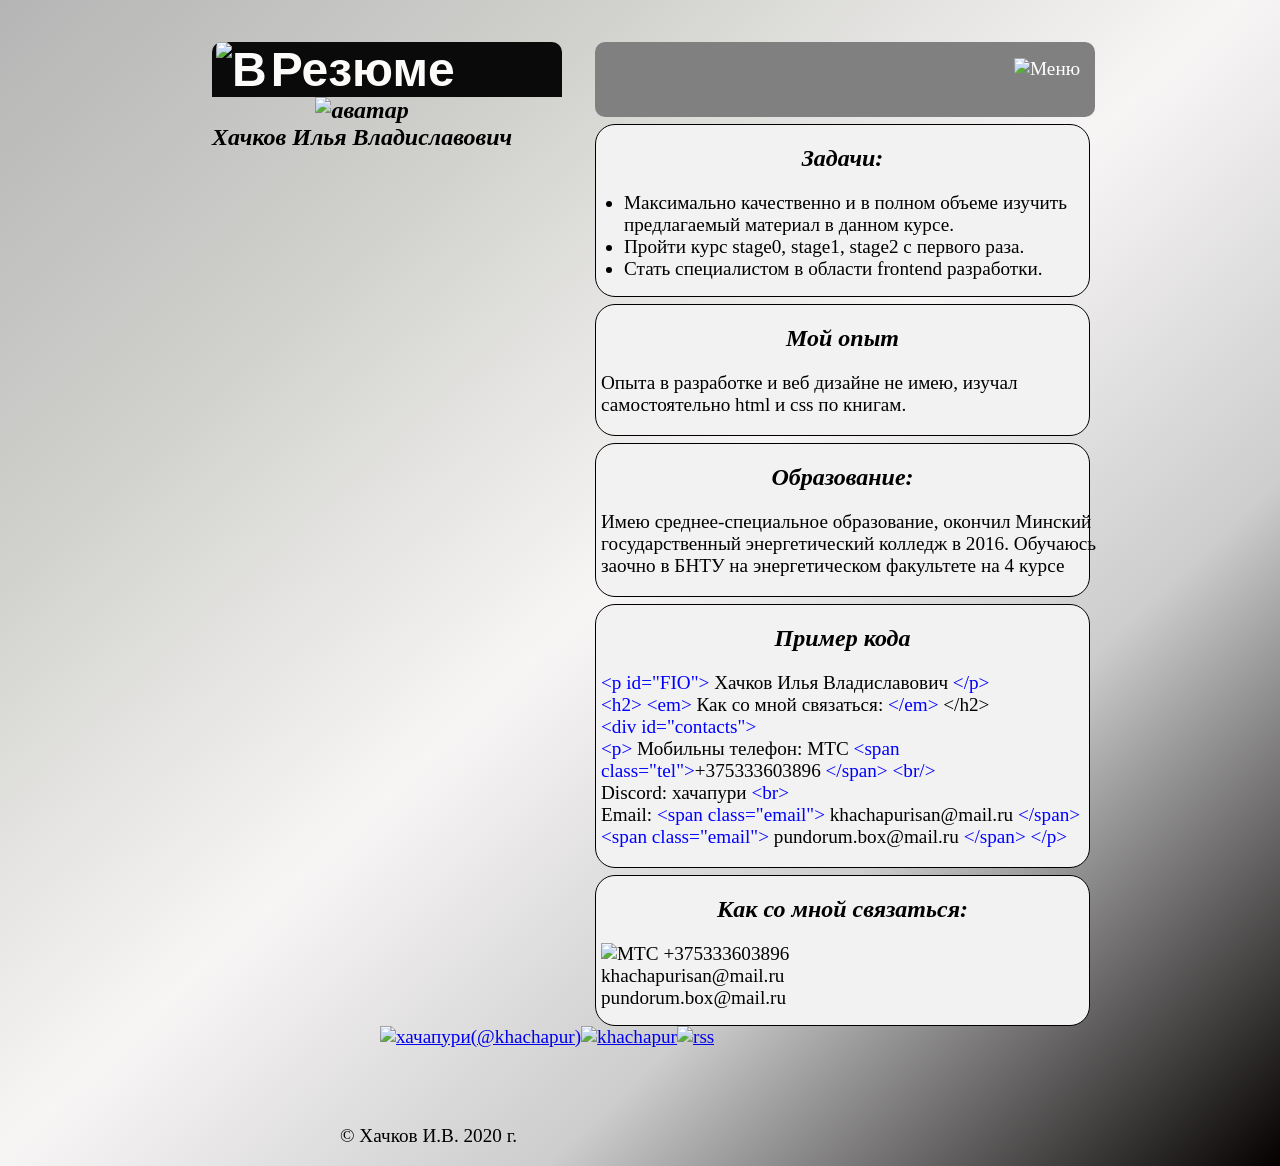
==== commit 8951d6e8: "Merge pull request #2 from khachapur/gh-pages Markdown & Git" ====
--- a/index.html
+++ b/index.html
@@ -3,75 +3,69 @@
  <head>
    <meta charset="utf-8"> 
    <title>Хачков И.В. резюме</title>
-   <link rel="stylesheet" type="text/css" href="https://github.com/khachapur/rsschool-cv/blob/rsschool-cv-html/style.css">
+   <link rel="stylesheet" type="text/css" href="style.css">
     
  </head>
 <body>
   <header>
-    <h1><img width="45" height="40" alt="B" src="https://a4files.ru/content/uploads/2017/12/bukva-V.jpg">Resume </h1>
-    <h2 id="img"><img src="https://raw.githubusercontent.com/khachapur/img-for-rss/main/IMG_20190906_113554.jpg" alt="аватар" width="350" height="450"/> <br/> Khachkov Ilya Vladislavovich</h2>
+    <h1><img width="45" height="40" alt="B" src="https://a4files.ru/content/uploads/2017/12/bukva-V.jpg">Резюме </h1>
+    <h2 id="img"><img src="https://raw.githubusercontent.com/khachapur/img-for-rss/main/IMG_20190906_113554.jpg" alt="аватар" width="350" height="450"/> <br/> Хачков Илья Владиславович</h2>
   </header>
-  <section>
+  <aside>
     <div class="wrapper">
       <nav class="menu">
       <ul class="menu__list">
         <li>
-          <a href="" class="menu__link"><img width="40" height="40" alt="Меню" src="https://cdn-icons-png.flaticon.com/512/16/16033.png"></a>
+          <a href="" class="menu__link"><img width="40px" height="40px" alt="Меню" src="https://cdn-icons-png.flaticon.com/512/16/16033.png"></a>
             <ul class="sub-menu__list">
-              <li><a href="#task" class="sub-menu__link">Tasks</a></li>
-              <li><a href="#exp" class="sub-menu__link">My experience</a></li>
-              <li><a href="#education" class="sub-menu__link">Education</a></li>
-          <!--<li><a href="" class="sub-menu__link">Examples of my work</a></li> -->
-              <li><a href="#examplcode" class="sub-menu__link">Code example</a></li>
-              <li><a href="#cont" class="sub-menu__link">My contact details</a></li>
+              <li><a href="#task" class="sub-menu__link">Задачи</a></li>
+              <li><a href="#exp" class="sub-menu__link">Мой опыт</a></li>
+              <li><a href="#education" class="sub-menu__link">Образование</a></li>
+          <!--<li><a href="" class="sub-menu__link">Примеры работ</a></li> -->
+              <li><a href="#examplcode" class="sub-menu__link">Пример кода</a></li>
+              <li><a href="#cont" class="sub-menu__link">Как со мной связаться</a></li>
             </ul>
         </li>  
       </ul>
     </nav>
     </div>
     <div id="tasks">
-      <h2>Tasks:</h2>
+      <h2>Задачи:</h2>
       <ul class="tasks">
-        <li>To study the material offered in this course as qualitatively and in full as possible.</li>
-        <li>Complete stage0, stage1, stage2 on the first try.</li>
-        <li>Become an expert in frontend development.</li>
+        <li>Максимально качественно и в полном объеме изучить предлагаемый материал в данном курсе.</li>
+        <li>Пройти курс stage0, stage1, stage2 с первого раза.</li>
+        <li>Стать специалистом в области frontend разработки.</li>
       </ul>     
     </div>
     <div id="exp">
-      <h2>My experience</h2>
-       <p>I have no experience in development and web design, I studied html and css from books on my own.</p>
+      <h2>Мой опыт</h2>
+       <p>Опыта в разработке и веб дизайне не имею, изучал самостоятельно html и css по книгам.</p>
     </div>
     <div id="education">
-      <h2>Education:</h2>
-      <p>I have a specialized secondary education, graduated <br/>from the Minsk State Energy College in 2016.
-        I study <br/> in absentia at the BNTU at the Faculty of Energy at<br/> the 4th year</p>
+      <h2>Образование:</h2>
+      <p>Имею среднее-специальное образование, окончил Минский государственный энергетический колледж в 2016. 
+          Обучаюсь заочно в БНТУ на энергетическом факультете на 4 курсе</p>
     </div>
     <div id="examplcode">
-      <h2>Code example</h2>
-        <pre>
-          <code>	
-<span class="code"> &LT;p  id="FIO"&GT;</span> Khachkov Ilya Vladislavovich <span class="code">&LT;/p&GT;</span> 
-           <br/>
-<span class="code">&LT;h2&GT;</span> <span class="code"> &LT;em&GT;</span> My contact details: <span class="code"> &LT;/em&GT;</span> <span class="code">&LT;/h2&GT; </span> <br/>
-<span class="code"> &LT;div id="contacts"&GT; </span> <br/>
-<span class="code">&LT;p&GT;</span> Mobile phone: <span class="code">&LT;span class="tel"&GT;</span>+375333603896 <span class="code">&LT;/span&GT;</span><span class="code"> &LT;br/&GT;</span> <br/>
-Discord: хачапури <span class="code">&LT;br&GT;</span> <br/>
-Email: <span class="code">&LT;span class="email"&GT;</span> khachapurisan@mail.ru <span class="code">&LT;/span&GT;</span> <br/>
-<span class="code"> &LT;span class="email"&GT;</span> pundorum.box@mail.ru <span class="code">&LT;/span&GT;</span> <span class="code">&LT;/p&GT;</span> <br/>
-         </code>
-        </pre>
-    </div>
-    <div id="cont" class="cont">
-        <h2> My contact details:</h2>
+      <h2>Пример кода</h2>
+        <p>	<span class="code"> &LT;p  id="FIO"&GT;</span> Хачков Илья Владиславович <span class="code">&LT;/p&GT; </span> <br/>
+      
+       <span class="code">&LT;h2&GT;</span> <span class="code"> &LT;em&GT;</span> Как со мной связаться: <span class="code"> &LT;/em&GT;</span> <span class="code"></span>&LT;/h2&GT; </span> <br/>
+       <span class="code"> &LT;div id="contacts"&GT; </span> <br/>
+       <span class="code">&LT;p&GT;</span> Мобильны телефон: МТС <span class="code">&LT;span class="tel"&GT;</span>+375333603896 <span class="code">&LT;/span&GT;</span><span class="code"> &LT;br/&GT;</span> <br/>
+        Discord: хачапури <span class="code">&LT;br&GT;</span> <br/>
+        Email: <span class="code">&LT;span class="email"&GT;</span> khachapurisan@mail.ru <span class="code">&LT;/span&GT;</span> <br/>
+       <span class="code"> &LT;span class="email"&GT;</span> pundorum.box@mail.ru <span class="code">&LT;/span&GT;</span> <span class="code">&LT;/p&GT;</span> <br/>
+      </div>
+      <div id="cont" class="cont">
+        <h2> Как со мной связаться:</h2>
         <ul class="contacts">
           <li id="mts"><img  width="80" height="40" alt="МТС" src="https://dana-mall.com/assets/images/shop/mtc-web.jpg"> <span class="tel">+375333603896</span> </li>
           <li><span class="email">khachapurisan@mail.ru</span><br/>
               <span class="email">pundorum.box@mail.ru </span> </li>
         </ul>
-    </div>   
-  </section>
-  <footer>
-      <div id="links">   
+    </aside>
+    <footer>
         <ul class="links">      
           <li> <a href="https://discord.com/channels/@me"> <img width="200" height="100" alt="хачапури(@khachapur)" src="https://rossaprimavera.ru/static/files/eea155dbb7c0.jpg"></a> </li>
           <li> <a href="https://github.com/khachapur"> <img width="150" height="75" alt="khachapur" src="https://ru.wizcase.com/wp-content/uploads/2022/03/GitHub-Logo.png"> </a> </li>
@@ -79,8 +73,8 @@
         </ul>  
       </div>
       <div class="author">
-        <p>&COPY; Khachkov I.V. 2020</p>
+        <p>&COPY; Хачков И.В. 2020 г.</p>
       </div>
-  </footer>
+    </footer>
 </body>
 </html>
--- a/style.css
+++ b/style.css
@@ -0,0 +1,145 @@
+body {
+    background: rgb(179,179,179);
+    background: linear-gradient(137deg, rgba(179,179,179,0.9717711480362538) 0%, rgba(208,209,205,1) 24%, rgba(240,235,235,0.5065143504531722) 49%, rgba(156,156,156,0.5065143504531722) 71%, rgba(4,0,0,1) 100%);
+    width: 900px;
+    margin: 10px auto;
+    
+}
+h1 {
+    background-color: rgb(10, 10, 10);
+    color: rgb(253, 250, 250);
+    border-radius: 10px 10px 0 0;
+    width: 350px;
+    margin-bottom: 0px;
+    padding: 0;
+    font-size: 3em;
+    font-family:'Lucida Sans', 'Lucida Sans Regular', 'Lucida Grande', 'Lucida Sans Unicode', Geneva, Verdana, sans-serif 
+}
+header {
+       margin: 0 2%;
+    padding-left: 4px;
+    width: 40%;
+    float: left;
+}
+h1 img {
+    border-radius: 7px;
+    margin: 0 auto;
+    padding: 0 4px;
+}
+aside {
+    
+    width: 55%;
+    float: right;
+    
+}
+footer {
+    clear: right;
+    margin-left: 150px;
+    
+}
+ h2 img {
+    margin-top: 0;
+    border-radius: 0 0 10px 10px;
+    
+    
+} 
+
+h2 {
+   text-align: center;
+   font-style: italic;
+}
+#img {
+    margin-top: 0;
+    float: left;
+  
+}
+p {
+    width: 500px;
+    text-align: left;
+    font-family: Georgia, serif;
+    font-size: 1.2em;
+}
+li{
+    text-align: left;
+    font-family: Georgia, serif;
+    font-size: 1.2em;
+
+}
+#tasks, .cont, #exp, #education, #examplcode {
+    text-align: left;
+    border: 1px;
+    border-style: solid;
+    border-radius: 20px;
+    background-color: rgb(243, 242, 242);
+    margin-top: 7px;
+    padding: 0 5px;
+}
+span.code {
+    color: blue;
+}
+.contacts {
+    list-style-type: none;
+}
+ul.contacts {
+   padding: 0;
+   margin-left: 0px;
+}
+ul.tasks {
+    padding: 0 0 0 3px;
+    margin-left: 20px;
+}
+ul.links {
+    list-style-type: none;
+}
+ul.links li {
+    float: left;
+    margin: auto;
+}
+.author {
+    padding-top: 5em;
+}
+.menu {
+    display: block;
+    background-color: gray;
+    width: 500px;
+    height: 75px;
+    position: relative;
+    border-radius: 10px;
+    margin-top: 2em;
+}
+.menu a {
+    text-decoration: none;
+}
+.menu li {
+    display: block;
+    list-style-type: none;
+}
+.menu__list{
+    position: absolute;
+    display: block;
+    top: 0;
+    right: 15px;
+}
+.menu__list>li:hover .sub-menu__list {
+    display: block;
+}
+
+.menu__link{
+    color: white;
+}
+.sub-menu__list {
+    display: none;
+    position: absolute;
+    right: -10px;
+    top: 0px;
+    background-color: gray;
+    color: white;
+}
+.sub-menu__link{
+    color: white;
+    
+}
+.sub-menu__list>li:hover{
+    color: yellow;
+ 
+}
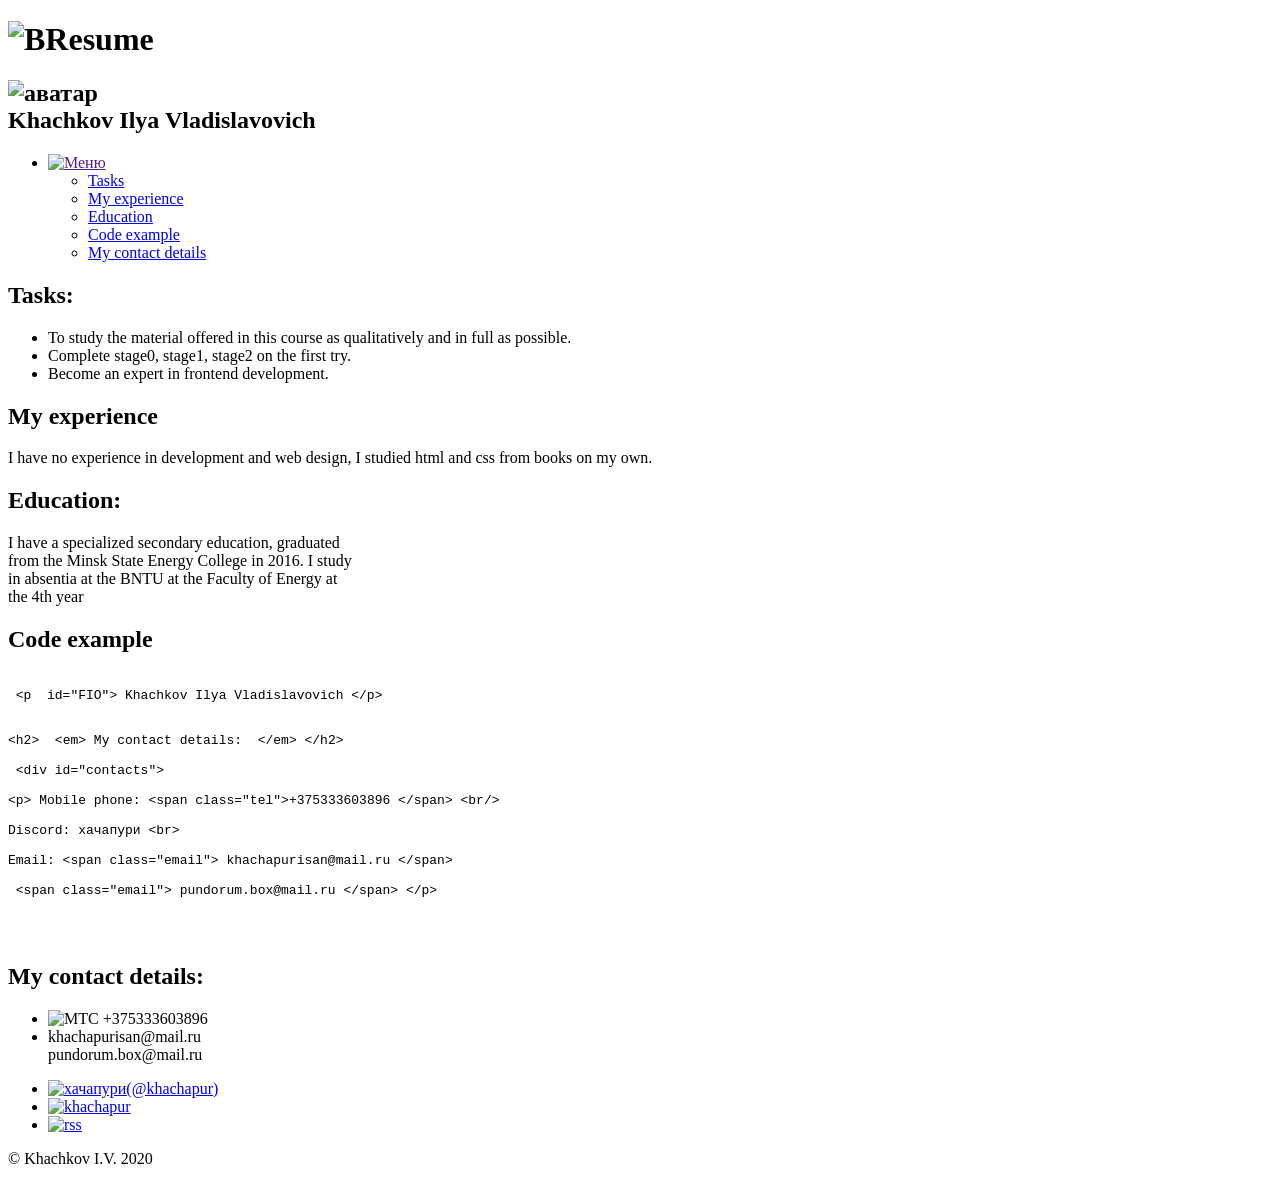
==== commit 0bc5cfd4: "Merge pull request #7 from khachapur/travel Travel" ====
--- a/index.html
+++ b/index.html
@@ -3,69 +3,75 @@
  <head>
    <meta charset="utf-8"> 
    <title>Хачков И.В. резюме</title>
-   <link rel="stylesheet" type="text/css" href="style.css">
+   <link rel="stylesheet" type="text/css" href="https://github.com/khachapur/rsschool-cv/blob/rsschool-cv-html/style.css">
     
  </head>
 <body>
   <header>
-    <h1><img width="45" height="40" alt="B" src="https://a4files.ru/content/uploads/2017/12/bukva-V.jpg">Резюме </h1>
-    <h2 id="img"><img src="https://raw.githubusercontent.com/khachapur/img-for-rss/main/IMG_20190906_113554.jpg" alt="аватар" width="350" height="450"/> <br/> Хачков Илья Владиславович</h2>
+    <h1><img width="45" height="40" alt="B" src="https://a4files.ru/content/uploads/2017/12/bukva-V.jpg">Resume </h1>
+    <h2 id="img"><img src="https://raw.githubusercontent.com/khachapur/img-for-rss/main/IMG_20190906_113554.jpg" alt="аватар" width="350" height="450"/> <br/> Khachkov Ilya Vladislavovich</h2>
   </header>
-  <aside>
+  <section>
     <div class="wrapper">
       <nav class="menu">
       <ul class="menu__list">
         <li>
-          <a href="" class="menu__link"><img width="40px" height="40px" alt="Меню" src="https://cdn-icons-png.flaticon.com/512/16/16033.png"></a>
+          <a href="" class="menu__link"><img width="40" height="40" alt="Меню" src="https://cdn-icons-png.flaticon.com/512/16/16033.png"></a>
             <ul class="sub-menu__list">
-              <li><a href="#task" class="sub-menu__link">Задачи</a></li>
-              <li><a href="#exp" class="sub-menu__link">Мой опыт</a></li>
-              <li><a href="#education" class="sub-menu__link">Образование</a></li>
-          <!--<li><a href="" class="sub-menu__link">Примеры работ</a></li> -->
-              <li><a href="#examplcode" class="sub-menu__link">Пример кода</a></li>
-              <li><a href="#cont" class="sub-menu__link">Как со мной связаться</a></li>
+              <li><a href="#task" class="sub-menu__link">Tasks</a></li>
+              <li><a href="#exp" class="sub-menu__link">My experience</a></li>
+              <li><a href="#education" class="sub-menu__link">Education</a></li>
+          <!--<li><a href="" class="sub-menu__link">Examples of my work</a></li> -->
+              <li><a href="#examplcode" class="sub-menu__link">Code example</a></li>
+              <li><a href="#cont" class="sub-menu__link">My contact details</a></li>
             </ul>
         </li>  
       </ul>
     </nav>
     </div>
     <div id="tasks">
-      <h2>Задачи:</h2>
+      <h2>Tasks:</h2>
       <ul class="tasks">
-        <li>Максимально качественно и в полном объеме изучить предлагаемый материал в данном курсе.</li>
-        <li>Пройти курс stage0, stage1, stage2 с первого раза.</li>
-        <li>Стать специалистом в области frontend разработки.</li>
+        <li>To study the material offered in this course as qualitatively and in full as possible.</li>
+        <li>Complete stage0, stage1, stage2 on the first try.</li>
+        <li>Become an expert in frontend development.</li>
       </ul>     
     </div>
     <div id="exp">
-      <h2>Мой опыт</h2>
-       <p>Опыта в разработке и веб дизайне не имею, изучал самостоятельно html и css по книгам.</p>
+      <h2>My experience</h2>
+       <p>I have no experience in development and web design, I studied html and css from books on my own.</p>
     </div>
     <div id="education">
-      <h2>Образование:</h2>
-      <p>Имею среднее-специальное образование, окончил Минский государственный энергетический колледж в 2016. 
-          Обучаюсь заочно в БНТУ на энергетическом факультете на 4 курсе</p>
+      <h2>Education:</h2>
+      <p>I have a specialized secondary education, graduated <br/>from the Minsk State Energy College in 2016.
+        I study <br/> in absentia at the BNTU at the Faculty of Energy at<br/> the 4th year</p>
     </div>
     <div id="examplcode">
-      <h2>Пример кода</h2>
-        <p>	<span class="code"> &LT;p  id="FIO"&GT;</span> Хачков Илья Владиславович <span class="code">&LT;/p&GT; </span> <br/>
-      
-       <span class="code">&LT;h2&GT;</span> <span class="code"> &LT;em&GT;</span> Как со мной связаться: <span class="code"> &LT;/em&GT;</span> <span class="code"></span>&LT;/h2&GT; </span> <br/>
-       <span class="code"> &LT;div id="contacts"&GT; </span> <br/>
-       <span class="code">&LT;p&GT;</span> Мобильны телефон: МТС <span class="code">&LT;span class="tel"&GT;</span>+375333603896 <span class="code">&LT;/span&GT;</span><span class="code"> &LT;br/&GT;</span> <br/>
-        Discord: хачапури <span class="code">&LT;br&GT;</span> <br/>
-        Email: <span class="code">&LT;span class="email"&GT;</span> khachapurisan@mail.ru <span class="code">&LT;/span&GT;</span> <br/>
-       <span class="code"> &LT;span class="email"&GT;</span> pundorum.box@mail.ru <span class="code">&LT;/span&GT;</span> <span class="code">&LT;/p&GT;</span> <br/>
-      </div>
-      <div id="cont" class="cont">
-        <h2> Как со мной связаться:</h2>
+      <h2>Code example</h2>
+        <pre>
+          <code>	
+<span class="code"> &LT;p  id="FIO"&GT;</span> Khachkov Ilya Vladislavovich <span class="code">&LT;/p&GT;</span> 
+           <br/>
+<span class="code">&LT;h2&GT;</span> <span class="code"> &LT;em&GT;</span> My contact details: <span class="code"> &LT;/em&GT;</span> <span class="code">&LT;/h2&GT; </span> <br/>
+<span class="code"> &LT;div id="contacts"&GT; </span> <br/>
+<span class="code">&LT;p&GT;</span> Mobile phone: <span class="code">&LT;span class="tel"&GT;</span>+375333603896 <span class="code">&LT;/span&GT;</span><span class="code"> &LT;br/&GT;</span> <br/>
+Discord: хачапури <span class="code">&LT;br&GT;</span> <br/>
+Email: <span class="code">&LT;span class="email"&GT;</span> khachapurisan@mail.ru <span class="code">&LT;/span&GT;</span> <br/>
+<span class="code"> &LT;span class="email"&GT;</span> pundorum.box@mail.ru <span class="code">&LT;/span&GT;</span> <span class="code">&LT;/p&GT;</span> <br/>
+         </code>
+        </pre>
+    </div>
+    <div id="cont" class="cont">
+        <h2> My contact details:</h2>
         <ul class="contacts">
           <li id="mts"><img  width="80" height="40" alt="МТС" src="https://dana-mall.com/assets/images/shop/mtc-web.jpg"> <span class="tel">+375333603896</span> </li>
           <li><span class="email">khachapurisan@mail.ru</span><br/>
               <span class="email">pundorum.box@mail.ru </span> </li>
         </ul>
-    </aside>
-    <footer>
+    </div>   
+  </section>
+  <footer>
+      <div id="links">   
         <ul class="links">      
           <li> <a href="https://discord.com/channels/@me"> <img width="200" height="100" alt="хачапури(@khachapur)" src="https://rossaprimavera.ru/static/files/eea155dbb7c0.jpg"></a> </li>
           <li> <a href="https://github.com/khachapur"> <img width="150" height="75" alt="khachapur" src="https://ru.wizcase.com/wp-content/uploads/2022/03/GitHub-Logo.png"> </a> </li>
@@ -73,8 +79,8 @@
         </ul>  
       </div>
       <div class="author">
-        <p>&COPY; Хачков И.В. 2020 г.</p>
+        <p>&COPY; Khachkov I.V. 2020</p>
       </div>
-    </footer>
+  </footer>
 </body>
 </html>
